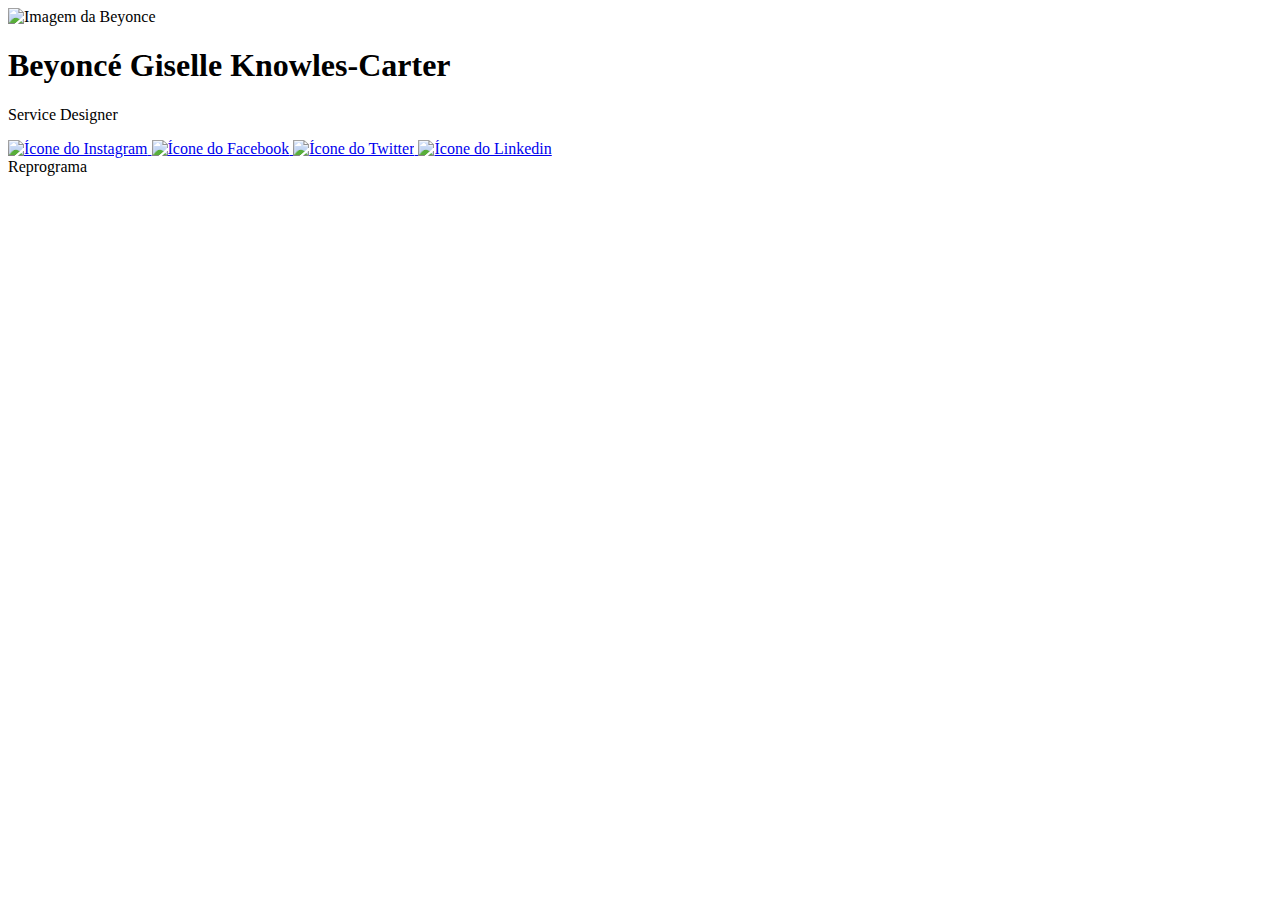
==== index.html @ 26571122 "alteração de footer" ====
<!doctype html>
<html>
    <head>
        <meta charset="utf-8">
        <title>Exercício 3</title>
        <link rel="stylesheet" href="css/style.css">
        <link href="https://fonts.googleapis.com/css?family=Lato:400,700" rel="stylesheet">
    </head>

    <body>
        <div class="caixa">
            <img src="img/bey.png" id="bey"alt="Imagem da Beyonce">
            <h1>Beyoncé Giselle Knowles-Carter</h1>
            <p>Service Designer</p>

            <div class="icone">
                <a href="https://instagram.com" target="_blank">
                    <img src="img/instagram.png" alt="Ícone do Instagram">
                </a>

                <a href="https://facebook.com" target="_blank">
                    <img src="img/facebook.png" alt="Ícone do Facebook">
                </a>

                <a href="https://twitter.com" target="_blank">
                    <img src="img/twitter.png" alt="Ícone do Twitter">
                </a>

                <a href="https://linkedin.com" target="_blank">
                    <img src="img/linkedin.png" alt="Ícone do Linkedin">
                </a>
            </div>
        </div>

        <footer>Reprograma</footer>

    </body>

</html>
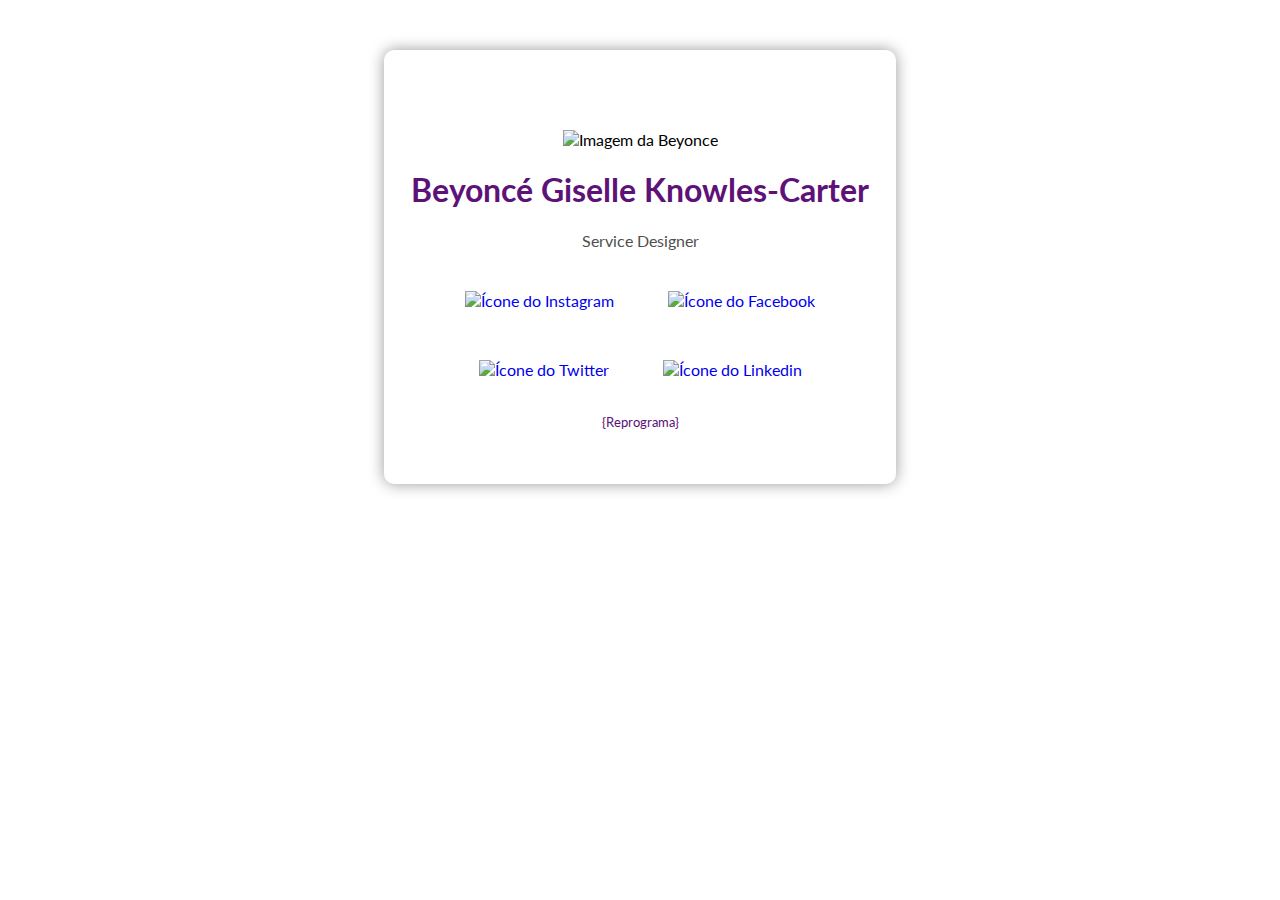
==== commit 0004445f: "alteração css do footer" ====
--- a/index.html
+++ b/index.html
@@ -9,7 +9,7 @@
 
     <body>
         <div class="caixa">
-            <img src="img/bey.png" id="bey"alt="Imagem da Beyonce">
+            <img src="img/bey.png" class="bey"alt="Imagem da Beyonce">
             <h1>Beyoncé Giselle Knowles-Carter</h1>
             <p>Service Designer</p>
 
@@ -32,7 +32,7 @@
             </div>
         </div>
 
-        <footer>Reprograma</footer>
+        <footer>{Reprograma}</footer>
 
     </body>
 
--- a/css/style.css
+++ b/css/style.css
@@ -0,0 +1,45 @@
+body {
+    background-image: url(../img/fundo.png);
+    font-family: 'Lato', Arial, Helvetica, sans-serif;
+    margin: 0;
+}
+
+h1 {
+    color: #5D1277;
+}
+
+p {
+    color: #4f4f4f;
+}
+
+.caixa {
+    background-color: white;
+    width: 40%;
+    margin: 50px auto 0 auto;
+    text-align: center;
+    padding: 80px 0;
+    border-radius: 10px;
+    box-shadow: 0 0 15px rgba(0, 0, 0, .4);
+}
+
+a {
+    text-decoration: none;
+}
+
+.bey {
+    width: 160px;
+}
+
+.icone img {
+    width: 60px;
+    margin:  25px;
+}
+
+footer {
+    width: 100px;
+    text-align: center;
+    margin: auto;
+    margin-top: -70px;
+    font-size: 10pt;
+    color: #5D1277;
+}